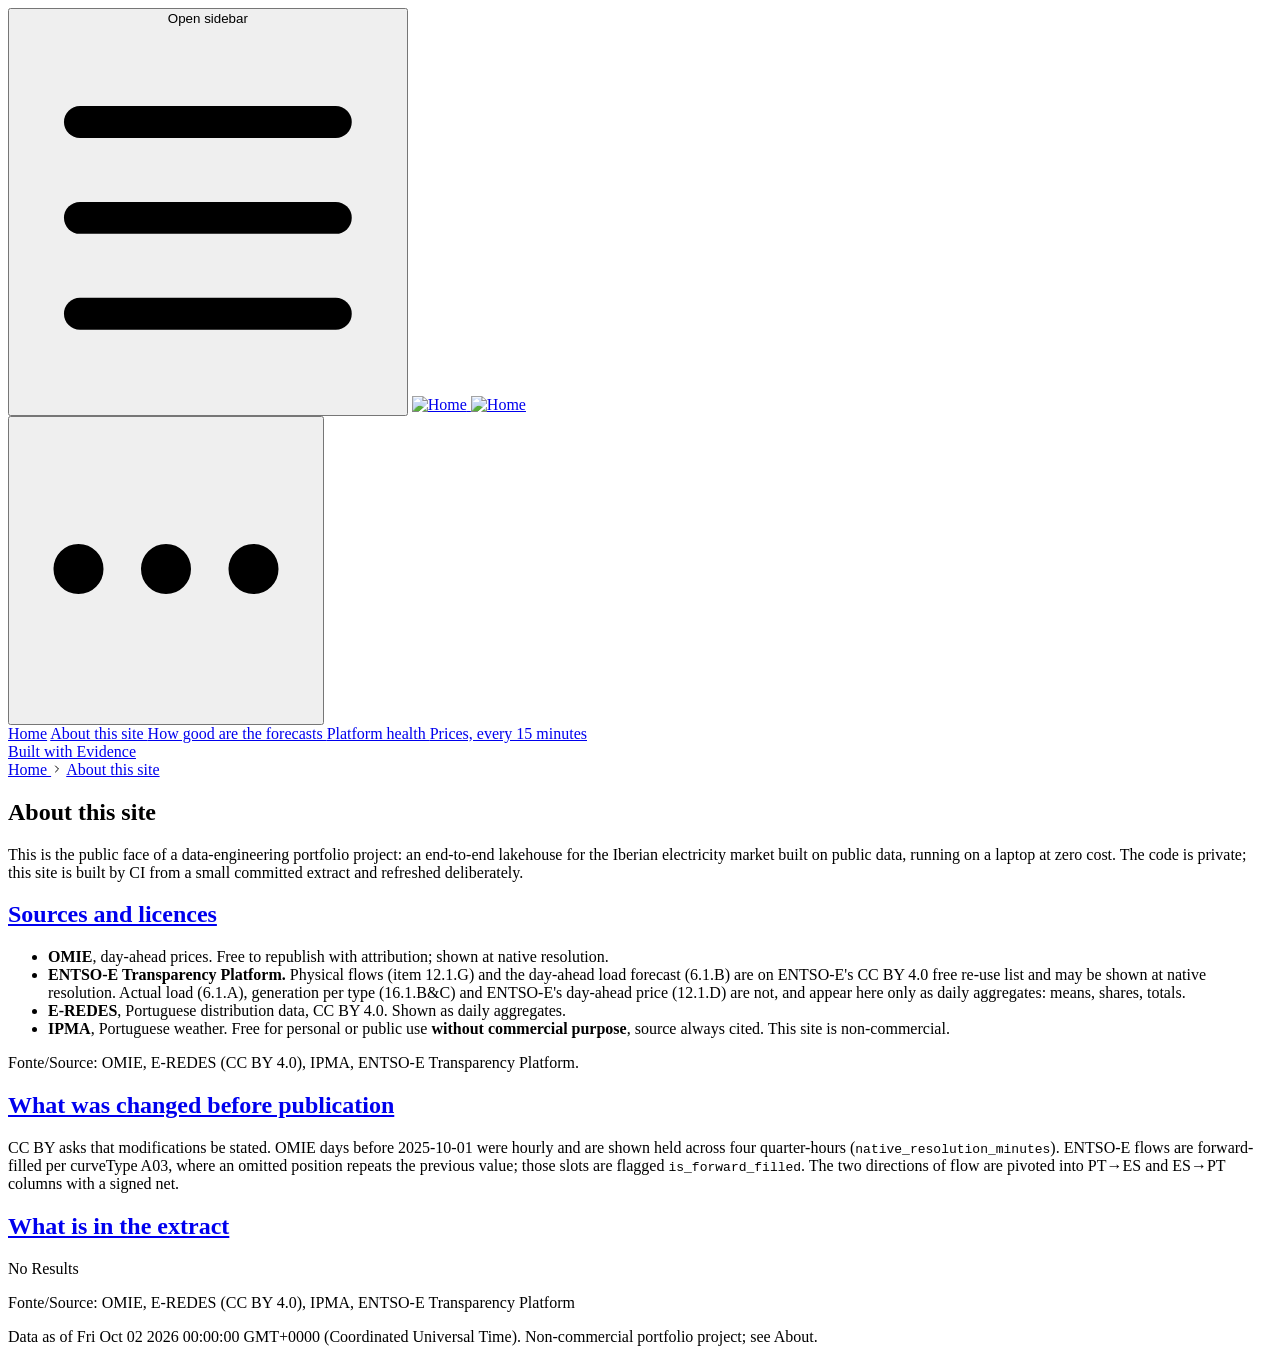
==== about/index.html @ 21b66684 "site: c0ba5feb40c388d8761ffc9e1e6ce7c42c8275e0 kml0001gh/data_engineer@c0ba5feb40c388d8761ffc9e1e6ce" ====
<!doctype html>
<html lang="en">
	<head>
		<meta charset="utf-8" />
		<link rel="icon" href="/iberian-energy-dashboard/favicon.ico" sizes="32x32" />
		<link rel="icon" href="/iberian-energy-dashboard/icon.svg" type="image/svg+xml" />
		<link rel="apple-touch-icon" href="/iberian-energy-dashboard/apple-touch-icon.png" />
		<link rel="manifest" href="/iberian-energy-dashboard/manifest.webmanifest" />
		<meta name="viewport" content="width=device-width, initial-scale=1" />
		<script>
			try {
				/** @type {'light' | 'dark' | 'system'} */
				const savedTheme = localStorage.getItem('evidence-theme') ?? 'system';
				const prefersDark = window.matchMedia('(prefers-color-scheme: dark)').matches;
				const theme = savedTheme === 'system' ? (prefersDark ? 'dark' : 'light') : savedTheme;
				document.documentElement.setAttribute('data-theme', theme);
			} catch (e) {}
		</script>
		
		<link href="/iberian-energy-dashboard/_app/immutable/assets/0.DOsGdEhh.css" rel="stylesheet">
		<link href="/iberian-energy-dashboard/_app/immutable/assets/VennDiagram.BCpuTJYF.css" rel="stylesheet">
		<link rel="modulepreload" href="/iberian-energy-dashboard/_app/immutable/entry/start.C39QBbhD.js">
		<link rel="modulepreload" href="/iberian-energy-dashboard/_app/immutable/chunks/entry.qdIbgyZO.js">
		<link rel="modulepreload" href="/iberian-energy-dashboard/_app/immutable/chunks/scheduler.Bw-i8Ko9.js">
		<link rel="modulepreload" href="/iberian-energy-dashboard/_app/immutable/entry/app.jy9KOVon.js">
		<link rel="modulepreload" href="/iberian-energy-dashboard/_app/immutable/chunks/preload-helper.DpnTNRAg.js">
		<link rel="modulepreload" href="/iberian-energy-dashboard/_app/immutable/chunks/index.CQHb87tp.js">
		<link rel="modulepreload" href="/iberian-energy-dashboard/_app/immutable/nodes/0.Cdbvv35p.js">
		<link rel="modulepreload" href="/iberian-energy-dashboard/_app/immutable/chunks/index.rV6zwFgL.js">
		<link rel="modulepreload" href="/iberian-energy-dashboard/_app/immutable/chunks/VennDiagram.svelte_svelte_type_style_lang.lb5HnPD2.js">
		<link rel="modulepreload" href="/iberian-energy-dashboard/_app/immutable/chunks/setTrackProxy.DjIbdjlZ.js">
		<link rel="modulepreload" href="/iberian-energy-dashboard/_app/immutable/chunks/stores.CwTaohn6.js">
		<link rel="modulepreload" href="/iberian-energy-dashboard/_app/immutable/chunks/index.DlRCS_tJ.js">
		<link rel="modulepreload" href="/iberian-energy-dashboard/_app/immutable/chunks/AccordionItem.BeXF-Q2m.js">
		<link rel="modulepreload" href="/iberian-energy-dashboard/_app/immutable/nodes/5.DszR7KIC.js">
		<link rel="modulepreload" href="/iberian-energy-dashboard/_app/immutable/chunks/Attribution.CR17w3EA.js"><title>About this site</title><!-- HEAD_svelte-2igo1p_START --> <meta property="og:title" content="About this site"> <meta name="twitter:title" content="About this site"><meta name="twitter:card" content="summary_large_image"><meta name="twitter:site" content="@evidence_dev"> <!-- HEAD_svelte-2igo1p_END -->
	</head>
	<body>
		<script>
			
		</script>
		<div>
			<!-- SvelteKit Hydrated Content -->
			   <div class="z-[1] fixed right-0 bottom-0 mx-10 my-6 w-80"></div> <div data-sveltekit-preload-data="hover" class="antialiased"> <header class="fixed w-full top-0 z-40 flex h-12 shrink-0 justify-start items-center gap-x-4 border-b border-base-300/50 bg-base-100/90 backdrop-blur print:hidden"><div class=" max-w-7xl mx-auto px-5 sm:px-6 md:px-12 flex flex-1 items-center justify-between" style="max-width:undefinedpx;"><div class="flex gap-x-4 items-center"><button type="button" class="text-base-content hover:bg-base-200 rounded-lg p-1 -ml-1 transition-all duration-500 md:hidden"><span class="sr-only" data-svelte-h="svelte-73kebv">Open sidebar</span> <svg class="w-5 h-5" width="100%" height="100%" viewBox="0 0 24 24" stroke-width="2" stroke="currentColor" fill="none" stroke-linecap="round" stroke-linejoin="round" xmlns="http://www.w3.org/2000/svg"><path stroke="none" d="M0 0h24v24H0z" fill="none"></path><path d="M4 6l16 0"></path><path d="M4 12l16 0"></path><path d="M4 18l16 0"></path></svg></button> <a href="/iberian-energy-dashboard/" class="text-sm font-bold text-base-content hidden md:block"><img src="/iberian-energy-dashboard/_app/immutable/assets/wordmark-black.rfl-FBgf.png" alt="Home" class="h-5 aspect-auto block dark:hidden" href="/iberian-energy-dashboard/"> <img src="/iberian-energy-dashboard/_app/immutable/assets/wordmark-white.C8ZS96Ri.png" alt="Home" class="h-5 aspect-auto hidden dark:block" href="/iberian-energy-dashboard/"></a></div> <div class="flex gap-2 text-sm items-center"> <div class="flex gap-2 items-center">   </div> <div class="relative"> <button type="button" tabindex="0" aria-controls="vVwSyx_eBT" aria-expanded="false" data-state="closed" id="46IISi8w5Y" data-melt-dropdown-menu-trigger="" data-menu-trigger="" class="inline-flex items-center justify-center font-medium whitespace-nowrap transition-colors focus-visible:outline-none focus-visible:ring-1 focus-visible:ring-base-content-muted disabled:pointer-events-none disabled:opacity-50 hover:text-base-content h-8 rounded-md text-xs px-1 hover:bg-base-200 shadow-base-200" aria-label="Menu" data-button-root=""><svg class="h-6 w-6" width="100%" height="100%" viewBox="0 0 24 24" stroke-width="2" stroke="currentColor" fill="none" stroke-linecap="round" stroke-linejoin="round" xmlns="http://www.w3.org/2000/svg"><path stroke="none" d="M0 0h24v24H0z" fill="none"></path><path d="M5 12m-1 0a1 1 0 1 0 2 0a1 1 0 1 0 -2 0"></path><path d="M12 12m-1 0a1 1 0 1 0 2 0a1 1 0 1 0 -2 0"></path><path d="M19 12m-1 0a1 1 0 1 0 2 0a1 1 0 1 0 -2 0"></path></svg></button> </div></div></div></header> <div class=" max-w-7xl print:w-[650px] print:md:w-[841px] mx-auto print:md:px-0 print:px-0 px-6 sm:px-8 md:px-12 flex justify-start" style="max-width:undefinedpx;"><div class="print:hidden">  <aside class="w-48 flex-none hidden md:flex"><div class="hidden: md:block fixed w-48 top-20 bottom-8 overflow-y-auto flex-1 text-sm pretty-scrollbar"><div class="flex flex-col pb-6"><a class="sticky top-0 bg-base-100 shadow shadow-base-100 font-semibold pb-1 mb-1 group inline-block capitalize hover:underline text-base-heading" href="/iberian-energy-dashboard/">Home</a>  <a class="group inline-block py-1 capitalize transition-all duration-100 text-base-content-muted hover:text-base-content" href="/iberian-energy-dashboard/about">About this site  </a> <a class="group inline-block py-1 capitalize transition-all duration-100 text-base-content-muted hover:text-base-content" href="/iberian-energy-dashboard/forecasts">How good are the forecasts  </a> <a class="group inline-block py-1 capitalize transition-all duration-100 text-base-content-muted hover:text-base-content" href="/iberian-energy-dashboard/platform-health">Platform health  </a> <a class="group inline-block py-1 capitalize transition-all duration-100 text-base-content-muted hover:text-base-content" href="/iberian-energy-dashboard/prices">Prices, every 15 minutes  </a></div> </div> <div class="fixed bottom-0 text-xs py-2" data-svelte-h="svelte-fworv4"><a href="https://www.evidence.dev" class="bg-gradient-to-r inline-block antialiased font-medium">Built with Evidence</a></div></aside></div> <main class="md:pl-8 md:pr-8  mt-16 sm:mt-20 flex-grow overflow-x-hidden print:px-0 print:mt-8"><div class="print:hidden"><div class="flex items-start mt-0 whitespace-nowrap overflow-auto"><div class="inline-flex items-center text-sm capitalize gap-1 text-base-content-muted mb-2 sm:mb-4"><a href="/iberian-energy-dashboard/" class="hover:underline">Home </a><svg class="icon icon-tabler icon-tabler-chevron-right" width="12px" height="12px" viewBox="0 0 24 24" stroke-width="2" stroke="currentColor" fill="none" stroke-linecap="round" stroke-linejoin="round" xmlns="http://www.w3.org/2000/svg"><path stroke="none" d="M0 0h24v24H0z" fill="none"></path><path d="M9 6l6 6l-6 6"></path></svg> <a href="/iberian-energy-dashboard/about" class="hover:underline">About this site</a></div></div></div> <article id="evidence-main-article" class="select-text markdown pb-10">  <h1 class="title">About this site</h1>    <div class="over-container svelte-1p12lev"> </div> <div class="over-container svelte-1p12lev"> </div> <p class="markdown" data-svelte-h="svelte-15kxrwh">This is the public face of a data-engineering portfolio project: an end-to-end lakehouse for the
Iberian electricity market built on public data, running on a laptop at zero cost. The code is
private; this site is built by CI from a small committed extract and refreshed deliberately.</p> <h2 class="markdown" id="sources-and-licences" data-svelte-h="svelte-p7km5z"><a href="#sources-and-licences">Sources and licences</a></h2> <ul class="markdown" data-svelte-h="svelte-16c12oj"><li class="markdown"><strong class="markdown">OMIE</strong>, day-ahead prices. Free to republish with attribution; shown at native resolution.</li> <li class="markdown"><strong class="markdown">ENTSO-E Transparency Platform.</strong> Physical flows (item 12.1.G) and the day-ahead load forecast
(6.1.B) are on ENTSO-E&#39;s CC BY 4.0 free re-use list and may be shown at native resolution.
Actual load (6.1.A), generation per type (16.1.B&amp;C) and ENTSO-E&#39;s day-ahead price (12.1.D) are
not, and appear here only as daily aggregates: means, shares, totals.</li> <li class="markdown"><strong class="markdown">E-REDES</strong>, Portuguese distribution data, CC BY 4.0. Shown as daily aggregates.</li> <li class="markdown"><strong class="markdown">IPMA</strong>, Portuguese weather. Free for personal or public use <strong class="markdown">without commercial purpose</strong>,
source always cited. This site is non-commercial.</li></ul> <p class="markdown" data-svelte-h="svelte-14w6lfo">Fonte/Source: OMIE, E-REDES (CC BY 4.0), IPMA, ENTSO-E Transparency Platform.</p> <h2 class="markdown" id="what-was-changed-before-publication" data-svelte-h="svelte-1a4lytc"><a href="#what-was-changed-before-publication">What was changed before publication</a></h2> <p class="markdown" data-svelte-h="svelte-qqahjg">CC BY asks that modifications be stated. OMIE days before 2025-10-01 were hourly and are shown
held across four quarter-hours (<code class="markdown">native_resolution_minutes</code>). ENTSO-E flows are forward-filled per
curveType A03, where an omitted position repeats the previous value; those slots are flagged
<code class="markdown">is_forward_filled</code>.
The two directions of flow are pivoted into PT→ES and ES→PT columns with a signed net.</p> <h2 class="markdown" id="what-is-in-the-extract" data-svelte-h="svelte-ac2f7d"><a href="#what-is-in-the-extract">What is in the extract</a></h2>           <div data-testid="DataTable-info" role="none" class="table-container mt-2 mb-2 svelte-1vxfjlq">  <div class="scrollbox pretty-scrollbar svelte-1vxfjlq"><table class="svelte-1vxfjlq"><thead> <tr class="border-b border-base-content-muted/60">   </tr> </thead> <tr class="border-b border-base-content-muted/20 svelte-orfja7">   </tr><tr class="border-b border-base-content-muted/20 svelte-orfja7">   </tr><tr class="border-b border-base-content-muted/20 svelte-orfja7">   </tr><tr class="border-b border-base-content-muted/20 svelte-orfja7">   </tr><tr class="border-b border-base-content-muted/20 svelte-orfja7">   </tr><tr class="border-b border-base-content-muted/20 svelte-orfja7">   </tr><tr class="border-b border-base-content-muted/20 svelte-orfja7">   </tr> </table></div> <div class="noresults svelte-1vxfjlq" data-svelte-h="svelte-l3t0gi">No Results</div> <div class="table-footer mt-3 svelte-1vxfjlq"> </div></div>  <footer class="mt-10 border-t pt-3 text-xs text-gray-500"><p data-svelte-h="svelte-yt4e1e">Fonte/Source: OMIE, E-REDES (CC BY 4.0), IPMA, ENTSO-E Transparency Platform</p> <p>Data as of Fri Oct 02 2026 00:00:00 GMT+0000 (Coordinated Universal Time). Non-commercial portfolio project; see About.</p></footer></article></main> <div class="print:hidden"><aside class="hidden lg:block w-48"><div class="fixed w-48 top-20 bottom-20 pl-4 px-3 overflow-auto pretty-scrollbar"></div></aside></div></div></div>  
			<script type="application/json" data-sveltekit-fetched data-url="/iberian-energy-dashboard/api/customFormattingSettings.json/GET.json">{"status":200,"statusText":"","headers":{},"body":"{\"customFormattingSettings\":{\"version\":\"1.0\",\"customFormats\":[]}}"}</script>
			<script type="application/json" data-sveltekit-fetched data-url="/iberian-energy-dashboard/api/pagesManifest.json">{"status":200,"statusText":"","headers":{},"body":"{\"label\":\"Home\",\"href\":\"/\",\"children\":{\"about\":{\"label\":\"about\",\"href\":\"/about\",\"children\":{},\"frontMatter\":{\"title\":\"About this site\"},\"isTemplated\":false,\"isPage\":true},\"forecasts\":{\"label\":\"forecasts\",\"href\":\"/forecasts\",\"children\":{},\"frontMatter\":{\"title\":\"How good are the forecasts\"},\"isTemplated\":false,\"isPage\":true},\"platform-health\":{\"label\":\"platform health\",\"href\":\"/platform-health\",\"children\":{},\"frontMatter\":{\"title\":\"Platform health\"},\"isTemplated\":false,\"isPage\":true},\"prices\":{\"label\":\"prices\",\"href\":\"/prices\",\"children\":{},\"frontMatter\":{\"title\":\"Prices, every 15 minutes\"},\"isTemplated\":false,\"isPage\":true}},\"frontMatter\":{\"title\":\"Iberian electricity market\"},\"isTemplated\":false,\"isPage\":true}"}</script>
			<script type="application/json" data-sveltekit-fetched data-url="/iberian-energy-dashboard/api//about/evidencemeta.json">{"status":200,"statusText":"","headers":{},"body":"{\"queries\":[{\"id\":\"asof\",\"compiledQueryString\":\"select max(data_through) as data_through from public.public_extract_info where \\\"table\\\" \u003C> 'dim_date'\",\"inputQueryString\":\"select max(data_through) as data_through from public.public_extract_info where \\\"table\\\" \u003C> 'dim_date'\",\"compiled\":false,\"inline\":true},{\"id\":\"info\",\"compiledQueryString\":\"select \\\"table\\\", rows, data_through from public.public_extract_info order by \\\"table\\\"\",\"inputQueryString\":\"select \\\"table\\\", rows, data_through from public.public_extract_info order by \\\"table\\\"\",\"compiled\":false,\"inline\":true}]}"}</script>
			<script>
				{
					__sveltekit_9tnehq = {
						base: "/iberian-energy-dashboard",
						assets: "/iberian-energy-dashboard"
					};

					const element = document.currentScript.parentElement;

					const data = [null,null];

					Promise.all([
						import("/iberian-energy-dashboard/_app/immutable/entry/start.C39QBbhD.js"),
						import("/iberian-energy-dashboard/_app/immutable/entry/app.jy9KOVon.js")
					]).then(([kit, app]) => {
						kit.start(app, element, {
							node_ids: [0, 5],
							data,
							form: null,
							error: null
						});
					});
				}
			</script>
		

			<!-- SplashScreen -->
			<div
				aria-disabled
				id="__evidence_project_splash"
				data-test-id="__evidence_project_splash"
				style="visibility: hidden"
			>
				<svg width="100" height="100" viewBox="-8 -8 588 588" xmlns="http://www.w3.org/2000/svg">
					<path
						d="M7.19462e-05 74.3583C109.309 74.3583 195.795 86.2578 286.834 37.825C377.872 -10.6077 466.416 1.29174 573.667 1.29175L573.667 126.549C466.416 126.549 377.373 114.91 286.834 163.082C196.294 211.254 109.309 199.615 6.11417e-05 199.615L7.19462e-05 74.3583Z"
						class="draw-path"
					/>
					<path
						d="M573.669 499.31C464.36 499.31 377.874 487.411 286.835 535.843C195.797 584.276 107.252 572.377 0.0014801 572.377V447.12C107.252 447.12 196.295 458.758 286.835 410.586C377.375 362.415 464.36 374.053 573.669 374.053V499.31Z"
						class="draw-path"
					/>
					<path
						d="M452.896 186.499C395.028 187.686 341.581 194.947 286.835 224.074C211.396 264.212 136.995 262.826 52.2355 261.247C35.2696 260.931 17.8887 260.608 0.0014801 260.608V385.865C18.1032 385.865 35.6721 386.204 52.81 386.534C137.212 388.162 211.162 389.589 286.835 349.331C341.838 320.07 395.18 312.831 452.896 311.685V186.499Z"
						class="draw-path"
					/>
				</svg>
			</div>
		</div>
	</body>
</html>

<style>
	#__evidence_project_splash {
		position: fixed;
		top: 0;
		left: 0;
		width: 100vw;
		height: 100vh;
		background-color: #ffffff;
		display: flex;
		justify-content: center;
		align-items: center;
		z-index: 9999;
	}

	[data-theme='dark'] #__evidence_project_splash {
		background-color: #000000;
	}

	.draw-path {
		fill: #000000;
		animation: blinking-logo 2s;
		animation-fill-mode: both;
		animation-iteration-count: infinite;
		animation-timing-function: ease-in-out;
	}

	[data-theme='dark'] .draw-path {
		fill: #ffffff;
	}

	@keyframes blinking-logo {
		0% {
			fill-opacity: 1;
		}
		50% {
			fill-opacity: 0.2;
		}
		100% {
			fill-opacity: 1;
		}
	}
</style>
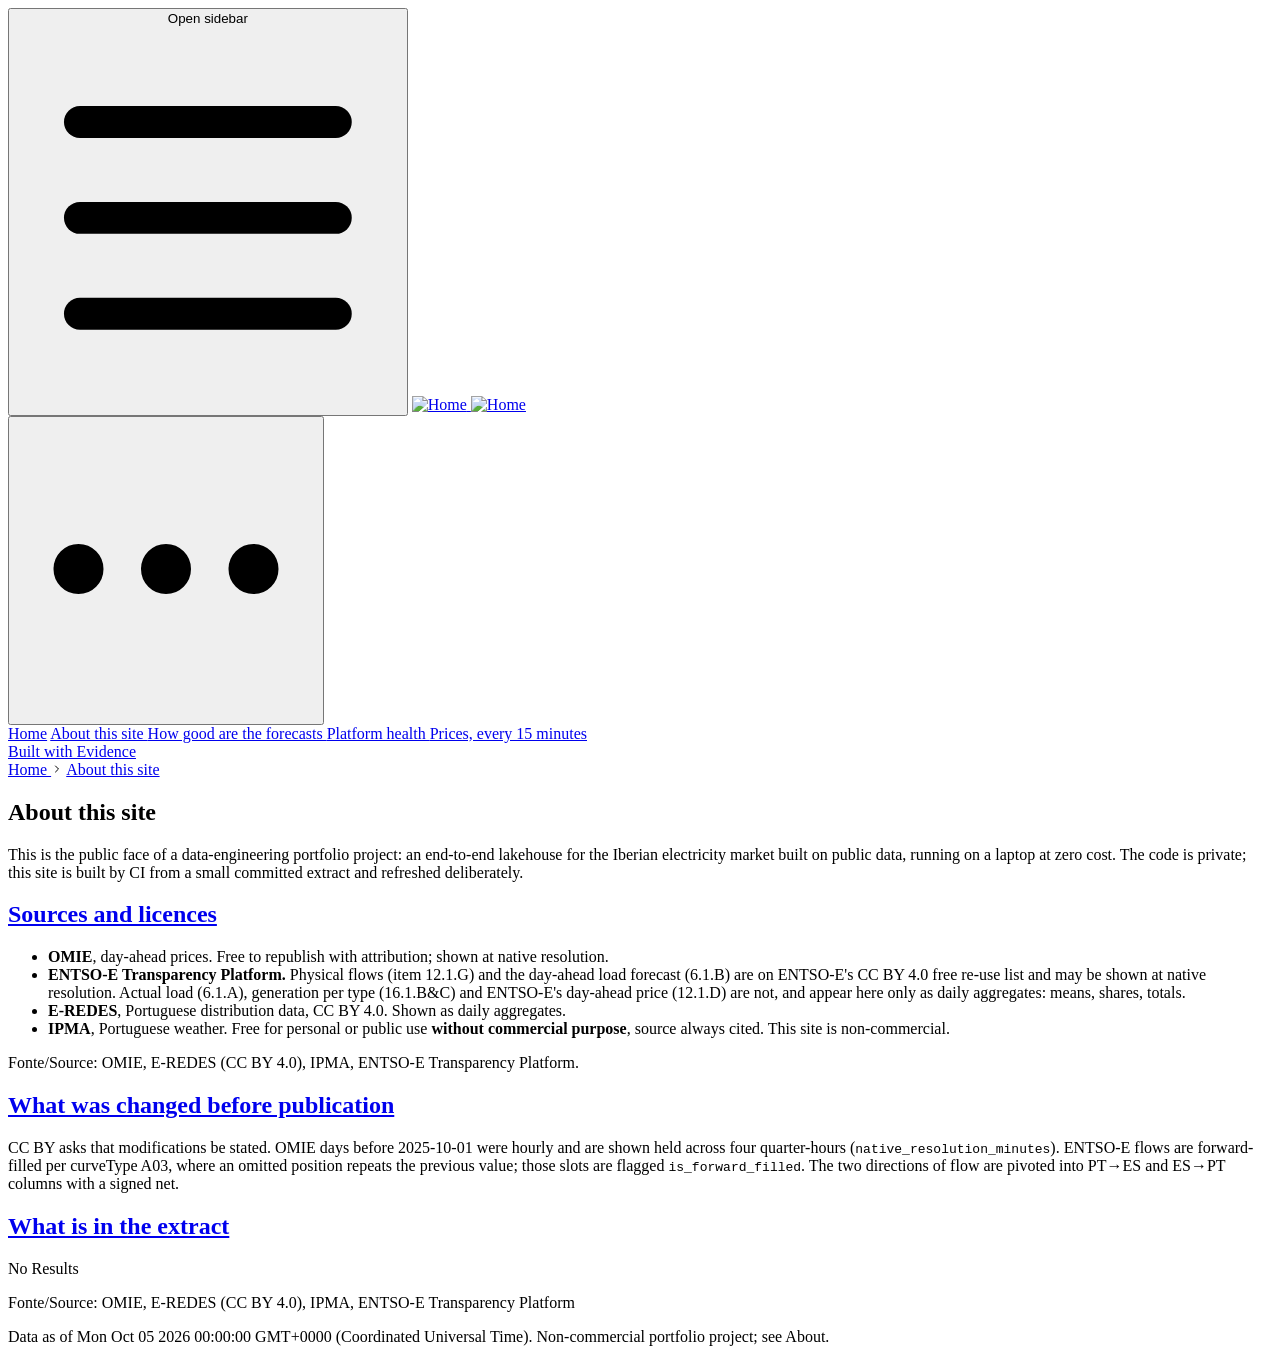
==== commit 83c5dcb6: "site: 726a3c2601cadf0bd37bbbbe7811b640de39b4c2 kml0001gh/data_engineer@726a3c2601cadf0bd37bbbbe7811b" ====
--- a/about/index.html
+++ b/about/index.html
@@ -19,21 +19,21 @@
 		
 		<link href="/iberian-energy-dashboard/_app/immutable/assets/0.DOsGdEhh.css" rel="stylesheet">
 		<link href="/iberian-energy-dashboard/_app/immutable/assets/VennDiagram.BCpuTJYF.css" rel="stylesheet">
-		<link rel="modulepreload" href="/iberian-energy-dashboard/_app/immutable/entry/start.C39QBbhD.js">
-		<link rel="modulepreload" href="/iberian-energy-dashboard/_app/immutable/chunks/entry.qdIbgyZO.js">
+		<link rel="modulepreload" href="/iberian-energy-dashboard/_app/immutable/entry/start.CX9pojNQ.js">
+		<link rel="modulepreload" href="/iberian-energy-dashboard/_app/immutable/chunks/entry.CK7gf1JH.js">
 		<link rel="modulepreload" href="/iberian-energy-dashboard/_app/immutable/chunks/scheduler.Bw-i8Ko9.js">
-		<link rel="modulepreload" href="/iberian-energy-dashboard/_app/immutable/entry/app.jy9KOVon.js">
+		<link rel="modulepreload" href="/iberian-energy-dashboard/_app/immutable/entry/app.DSIvAUGZ.js">
 		<link rel="modulepreload" href="/iberian-energy-dashboard/_app/immutable/chunks/preload-helper.DpnTNRAg.js">
 		<link rel="modulepreload" href="/iberian-energy-dashboard/_app/immutable/chunks/index.CQHb87tp.js">
-		<link rel="modulepreload" href="/iberian-energy-dashboard/_app/immutable/nodes/0.Cdbvv35p.js">
+		<link rel="modulepreload" href="/iberian-energy-dashboard/_app/immutable/nodes/0.D3C9mSKk.js">
 		<link rel="modulepreload" href="/iberian-energy-dashboard/_app/immutable/chunks/index.rV6zwFgL.js">
-		<link rel="modulepreload" href="/iberian-energy-dashboard/_app/immutable/chunks/VennDiagram.svelte_svelte_type_style_lang.lb5HnPD2.js">
+		<link rel="modulepreload" href="/iberian-energy-dashboard/_app/immutable/chunks/VennDiagram.svelte_svelte_type_style_lang.BJWbJmrN.js">
 		<link rel="modulepreload" href="/iberian-energy-dashboard/_app/immutable/chunks/setTrackProxy.DjIbdjlZ.js">
-		<link rel="modulepreload" href="/iberian-energy-dashboard/_app/immutable/chunks/stores.CwTaohn6.js">
-		<link rel="modulepreload" href="/iberian-energy-dashboard/_app/immutable/chunks/index.DlRCS_tJ.js">
-		<link rel="modulepreload" href="/iberian-energy-dashboard/_app/immutable/chunks/AccordionItem.BeXF-Q2m.js">
-		<link rel="modulepreload" href="/iberian-energy-dashboard/_app/immutable/nodes/5.DszR7KIC.js">
-		<link rel="modulepreload" href="/iberian-energy-dashboard/_app/immutable/chunks/Attribution.CR17w3EA.js"><title>About this site</title><!-- HEAD_svelte-2igo1p_START --> <meta property="og:title" content="About this site"> <meta name="twitter:title" content="About this site"><meta name="twitter:card" content="summary_large_image"><meta name="twitter:site" content="@evidence_dev"> <!-- HEAD_svelte-2igo1p_END -->
+		<link rel="modulepreload" href="/iberian-energy-dashboard/_app/immutable/chunks/stores.BeN9PGjn.js">
+		<link rel="modulepreload" href="/iberian-energy-dashboard/_app/immutable/chunks/index.ChaSmlmx.js">
+		<link rel="modulepreload" href="/iberian-energy-dashboard/_app/immutable/chunks/AccordionItem.DAM2Njme.js">
+		<link rel="modulepreload" href="/iberian-energy-dashboard/_app/immutable/nodes/5.BHmzAeCU.js">
+		<link rel="modulepreload" href="/iberian-energy-dashboard/_app/immutable/chunks/Attribution.GRQ34-X1.js"><title>About this site</title><!-- HEAD_svelte-2igo1p_START --> <meta property="og:title" content="About this site"> <meta name="twitter:title" content="About this site"><meta name="twitter:card" content="summary_large_image"><meta name="twitter:site" content="@evidence_dev"> <!-- HEAD_svelte-2igo1p_END -->
 	</head>
 	<body>
 		<script>
@@ -41,7 +41,7 @@
 		</script>
 		<div>
 			<!-- SvelteKit Hydrated Content -->
-			   <div class="z-[1] fixed right-0 bottom-0 mx-10 my-6 w-80"></div> <div data-sveltekit-preload-data="hover" class="antialiased"> <header class="fixed w-full top-0 z-40 flex h-12 shrink-0 justify-start items-center gap-x-4 border-b border-base-300/50 bg-base-100/90 backdrop-blur print:hidden"><div class=" max-w-7xl mx-auto px-5 sm:px-6 md:px-12 flex flex-1 items-center justify-between" style="max-width:undefinedpx;"><div class="flex gap-x-4 items-center"><button type="button" class="text-base-content hover:bg-base-200 rounded-lg p-1 -ml-1 transition-all duration-500 md:hidden"><span class="sr-only" data-svelte-h="svelte-73kebv">Open sidebar</span> <svg class="w-5 h-5" width="100%" height="100%" viewBox="0 0 24 24" stroke-width="2" stroke="currentColor" fill="none" stroke-linecap="round" stroke-linejoin="round" xmlns="http://www.w3.org/2000/svg"><path stroke="none" d="M0 0h24v24H0z" fill="none"></path><path d="M4 6l16 0"></path><path d="M4 12l16 0"></path><path d="M4 18l16 0"></path></svg></button> <a href="/iberian-energy-dashboard/" class="text-sm font-bold text-base-content hidden md:block"><img src="/iberian-energy-dashboard/_app/immutable/assets/wordmark-black.rfl-FBgf.png" alt="Home" class="h-5 aspect-auto block dark:hidden" href="/iberian-energy-dashboard/"> <img src="/iberian-energy-dashboard/_app/immutable/assets/wordmark-white.C8ZS96Ri.png" alt="Home" class="h-5 aspect-auto hidden dark:block" href="/iberian-energy-dashboard/"></a></div> <div class="flex gap-2 text-sm items-center"> <div class="flex gap-2 items-center">   </div> <div class="relative"> <button type="button" tabindex="0" aria-controls="vVwSyx_eBT" aria-expanded="false" data-state="closed" id="46IISi8w5Y" data-melt-dropdown-menu-trigger="" data-menu-trigger="" class="inline-flex items-center justify-center font-medium whitespace-nowrap transition-colors focus-visible:outline-none focus-visible:ring-1 focus-visible:ring-base-content-muted disabled:pointer-events-none disabled:opacity-50 hover:text-base-content h-8 rounded-md text-xs px-1 hover:bg-base-200 shadow-base-200" aria-label="Menu" data-button-root=""><svg class="h-6 w-6" width="100%" height="100%" viewBox="0 0 24 24" stroke-width="2" stroke="currentColor" fill="none" stroke-linecap="round" stroke-linejoin="round" xmlns="http://www.w3.org/2000/svg"><path stroke="none" d="M0 0h24v24H0z" fill="none"></path><path d="M5 12m-1 0a1 1 0 1 0 2 0a1 1 0 1 0 -2 0"></path><path d="M12 12m-1 0a1 1 0 1 0 2 0a1 1 0 1 0 -2 0"></path><path d="M19 12m-1 0a1 1 0 1 0 2 0a1 1 0 1 0 -2 0"></path></svg></button> </div></div></div></header> <div class=" max-w-7xl print:w-[650px] print:md:w-[841px] mx-auto print:md:px-0 print:px-0 px-6 sm:px-8 md:px-12 flex justify-start" style="max-width:undefinedpx;"><div class="print:hidden">  <aside class="w-48 flex-none hidden md:flex"><div class="hidden: md:block fixed w-48 top-20 bottom-8 overflow-y-auto flex-1 text-sm pretty-scrollbar"><div class="flex flex-col pb-6"><a class="sticky top-0 bg-base-100 shadow shadow-base-100 font-semibold pb-1 mb-1 group inline-block capitalize hover:underline text-base-heading" href="/iberian-energy-dashboard/">Home</a>  <a class="group inline-block py-1 capitalize transition-all duration-100 text-base-content-muted hover:text-base-content" href="/iberian-energy-dashboard/about">About this site  </a> <a class="group inline-block py-1 capitalize transition-all duration-100 text-base-content-muted hover:text-base-content" href="/iberian-energy-dashboard/forecasts">How good are the forecasts  </a> <a class="group inline-block py-1 capitalize transition-all duration-100 text-base-content-muted hover:text-base-content" href="/iberian-energy-dashboard/platform-health">Platform health  </a> <a class="group inline-block py-1 capitalize transition-all duration-100 text-base-content-muted hover:text-base-content" href="/iberian-energy-dashboard/prices">Prices, every 15 minutes  </a></div> </div> <div class="fixed bottom-0 text-xs py-2" data-svelte-h="svelte-fworv4"><a href="https://www.evidence.dev" class="bg-gradient-to-r inline-block antialiased font-medium">Built with Evidence</a></div></aside></div> <main class="md:pl-8 md:pr-8  mt-16 sm:mt-20 flex-grow overflow-x-hidden print:px-0 print:mt-8"><div class="print:hidden"><div class="flex items-start mt-0 whitespace-nowrap overflow-auto"><div class="inline-flex items-center text-sm capitalize gap-1 text-base-content-muted mb-2 sm:mb-4"><a href="/iberian-energy-dashboard/" class="hover:underline">Home </a><svg class="icon icon-tabler icon-tabler-chevron-right" width="12px" height="12px" viewBox="0 0 24 24" stroke-width="2" stroke="currentColor" fill="none" stroke-linecap="round" stroke-linejoin="round" xmlns="http://www.w3.org/2000/svg"><path stroke="none" d="M0 0h24v24H0z" fill="none"></path><path d="M9 6l6 6l-6 6"></path></svg> <a href="/iberian-energy-dashboard/about" class="hover:underline">About this site</a></div></div></div> <article id="evidence-main-article" class="select-text markdown pb-10">  <h1 class="title">About this site</h1>    <div class="over-container svelte-1p12lev"> </div> <div class="over-container svelte-1p12lev"> </div> <p class="markdown" data-svelte-h="svelte-15kxrwh">This is the public face of a data-engineering portfolio project: an end-to-end lakehouse for the
+			   <div class="z-[1] fixed right-0 bottom-0 mx-10 my-6 w-80"></div> <div data-sveltekit-preload-data="hover" class="antialiased"> <header class="fixed w-full top-0 z-40 flex h-12 shrink-0 justify-start items-center gap-x-4 border-b border-base-300/50 bg-base-100/90 backdrop-blur print:hidden"><div class=" max-w-7xl mx-auto px-5 sm:px-6 md:px-12 flex flex-1 items-center justify-between" style="max-width:undefinedpx;"><div class="flex gap-x-4 items-center"><button type="button" class="text-base-content hover:bg-base-200 rounded-lg p-1 -ml-1 transition-all duration-500 md:hidden"><span class="sr-only" data-svelte-h="svelte-73kebv">Open sidebar</span> <svg class="w-5 h-5" width="100%" height="100%" viewBox="0 0 24 24" stroke-width="2" stroke="currentColor" fill="none" stroke-linecap="round" stroke-linejoin="round" xmlns="http://www.w3.org/2000/svg"><path stroke="none" d="M0 0h24v24H0z" fill="none"></path><path d="M4 6l16 0"></path><path d="M4 12l16 0"></path><path d="M4 18l16 0"></path></svg></button> <a href="/iberian-energy-dashboard/" class="text-sm font-bold text-base-content hidden md:block"><img src="/iberian-energy-dashboard/_app/immutable/assets/wordmark-black.rfl-FBgf.png" alt="Home" class="h-5 aspect-auto block dark:hidden" href="/iberian-energy-dashboard/"> <img src="/iberian-energy-dashboard/_app/immutable/assets/wordmark-white.C8ZS96Ri.png" alt="Home" class="h-5 aspect-auto hidden dark:block" href="/iberian-energy-dashboard/"></a></div> <div class="flex gap-2 text-sm items-center"> <div class="flex gap-2 items-center">   </div> <div class="relative"> <button type="button" tabindex="0" aria-controls="c6V9-X50rA" aria-expanded="false" data-state="closed" id="S9Nv5ns_sj" data-melt-dropdown-menu-trigger="" data-menu-trigger="" class="inline-flex items-center justify-center font-medium whitespace-nowrap transition-colors focus-visible:outline-none focus-visible:ring-1 focus-visible:ring-base-content-muted disabled:pointer-events-none disabled:opacity-50 hover:text-base-content h-8 rounded-md text-xs px-1 hover:bg-base-200 shadow-base-200" aria-label="Menu" data-button-root=""><svg class="h-6 w-6" width="100%" height="100%" viewBox="0 0 24 24" stroke-width="2" stroke="currentColor" fill="none" stroke-linecap="round" stroke-linejoin="round" xmlns="http://www.w3.org/2000/svg"><path stroke="none" d="M0 0h24v24H0z" fill="none"></path><path d="M5 12m-1 0a1 1 0 1 0 2 0a1 1 0 1 0 -2 0"></path><path d="M12 12m-1 0a1 1 0 1 0 2 0a1 1 0 1 0 -2 0"></path><path d="M19 12m-1 0a1 1 0 1 0 2 0a1 1 0 1 0 -2 0"></path></svg></button> </div></div></div></header> <div class=" max-w-7xl print:w-[650px] print:md:w-[841px] mx-auto print:md:px-0 print:px-0 px-6 sm:px-8 md:px-12 flex justify-start" style="max-width:undefinedpx;"><div class="print:hidden">  <aside class="w-48 flex-none hidden md:flex"><div class="hidden: md:block fixed w-48 top-20 bottom-8 overflow-y-auto flex-1 text-sm pretty-scrollbar"><div class="flex flex-col pb-6"><a class="sticky top-0 bg-base-100 shadow shadow-base-100 font-semibold pb-1 mb-1 group inline-block capitalize hover:underline text-base-heading" href="/iberian-energy-dashboard/">Home</a>  <a class="group inline-block py-1 capitalize transition-all duration-100 text-base-content-muted hover:text-base-content" href="/iberian-energy-dashboard/about">About this site  </a> <a class="group inline-block py-1 capitalize transition-all duration-100 text-base-content-muted hover:text-base-content" href="/iberian-energy-dashboard/forecasts">How good are the forecasts  </a> <a class="group inline-block py-1 capitalize transition-all duration-100 text-base-content-muted hover:text-base-content" href="/iberian-energy-dashboard/platform-health">Platform health  </a> <a class="group inline-block py-1 capitalize transition-all duration-100 text-base-content-muted hover:text-base-content" href="/iberian-energy-dashboard/prices">Prices, every 15 minutes  </a></div> </div> <div class="fixed bottom-0 text-xs py-2" data-svelte-h="svelte-fworv4"><a href="https://www.evidence.dev" class="bg-gradient-to-r inline-block antialiased font-medium">Built with Evidence</a></div></aside></div> <main class="md:pl-8 md:pr-8  mt-16 sm:mt-20 flex-grow overflow-x-hidden print:px-0 print:mt-8"><div class="print:hidden"><div class="flex items-start mt-0 whitespace-nowrap overflow-auto"><div class="inline-flex items-center text-sm capitalize gap-1 text-base-content-muted mb-2 sm:mb-4"><a href="/iberian-energy-dashboard/" class="hover:underline">Home </a><svg class="icon icon-tabler icon-tabler-chevron-right" width="12px" height="12px" viewBox="0 0 24 24" stroke-width="2" stroke="currentColor" fill="none" stroke-linecap="round" stroke-linejoin="round" xmlns="http://www.w3.org/2000/svg"><path stroke="none" d="M0 0h24v24H0z" fill="none"></path><path d="M9 6l6 6l-6 6"></path></svg> <a href="/iberian-energy-dashboard/about" class="hover:underline">About this site</a></div></div></div> <article id="evidence-main-article" class="select-text markdown pb-10">  <h1 class="title">About this site</h1>    <div class="over-container svelte-1p12lev"> </div> <div class="over-container svelte-1p12lev"> </div> <p class="markdown" data-svelte-h="svelte-15kxrwh">This is the public face of a data-engineering portfolio project: an end-to-end lakehouse for the
 Iberian electricity market built on public data, running on a laptop at zero cost. The code is
 private; this site is built by CI from a small committed extract and refreshed deliberately.</p> <h2 class="markdown" id="sources-and-licences" data-svelte-h="svelte-p7km5z"><a href="#sources-and-licences">Sources and licences</a></h2> <ul class="markdown" data-svelte-h="svelte-16c12oj"><li class="markdown"><strong class="markdown">OMIE</strong>, day-ahead prices. Free to republish with attribution; shown at native resolution.</li> <li class="markdown"><strong class="markdown">ENTSO-E Transparency Platform.</strong> Physical flows (item 12.1.G) and the day-ahead load forecast
 (6.1.B) are on ENTSO-E&#39;s CC BY 4.0 free re-use list and may be shown at native resolution.
@@ -51,13 +51,13 @@
 held across four quarter-hours (<code class="markdown">native_resolution_minutes</code>). ENTSO-E flows are forward-filled per
 curveType A03, where an omitted position repeats the previous value; those slots are flagged
 <code class="markdown">is_forward_filled</code>.
-The two directions of flow are pivoted into PT→ES and ES→PT columns with a signed net.</p> <h2 class="markdown" id="what-is-in-the-extract" data-svelte-h="svelte-ac2f7d"><a href="#what-is-in-the-extract">What is in the extract</a></h2>           <div data-testid="DataTable-info" role="none" class="table-container mt-2 mb-2 svelte-1vxfjlq">  <div class="scrollbox pretty-scrollbar svelte-1vxfjlq"><table class="svelte-1vxfjlq"><thead> <tr class="border-b border-base-content-muted/60">   </tr> </thead> <tr class="border-b border-base-content-muted/20 svelte-orfja7">   </tr><tr class="border-b border-base-content-muted/20 svelte-orfja7">   </tr><tr class="border-b border-base-content-muted/20 svelte-orfja7">   </tr><tr class="border-b border-base-content-muted/20 svelte-orfja7">   </tr><tr class="border-b border-base-content-muted/20 svelte-orfja7">   </tr><tr class="border-b border-base-content-muted/20 svelte-orfja7">   </tr><tr class="border-b border-base-content-muted/20 svelte-orfja7">   </tr> </table></div> <div class="noresults svelte-1vxfjlq" data-svelte-h="svelte-l3t0gi">No Results</div> <div class="table-footer mt-3 svelte-1vxfjlq"> </div></div>  <footer class="mt-10 border-t pt-3 text-xs text-gray-500"><p data-svelte-h="svelte-yt4e1e">Fonte/Source: OMIE, E-REDES (CC BY 4.0), IPMA, ENTSO-E Transparency Platform</p> <p>Data as of Fri Oct 02 2026 00:00:00 GMT+0000 (Coordinated Universal Time). Non-commercial portfolio project; see About.</p></footer></article></main> <div class="print:hidden"><aside class="hidden lg:block w-48"><div class="fixed w-48 top-20 bottom-20 pl-4 px-3 overflow-auto pretty-scrollbar"></div></aside></div></div></div>  
+The two directions of flow are pivoted into PT→ES and ES→PT columns with a signed net.</p> <h2 class="markdown" id="what-is-in-the-extract" data-svelte-h="svelte-ac2f7d"><a href="#what-is-in-the-extract">What is in the extract</a></h2>           <div data-testid="DataTable-info" role="none" class="table-container mt-2 mb-2 svelte-1vxfjlq">  <div class="scrollbox pretty-scrollbar svelte-1vxfjlq"><table class="svelte-1vxfjlq"><thead> <tr class="border-b border-base-content-muted/60">   </tr> </thead> <tr class="border-b border-base-content-muted/20 svelte-orfja7">   </tr><tr class="border-b border-base-content-muted/20 svelte-orfja7">   </tr><tr class="border-b border-base-content-muted/20 svelte-orfja7">   </tr><tr class="border-b border-base-content-muted/20 svelte-orfja7">   </tr><tr class="border-b border-base-content-muted/20 svelte-orfja7">   </tr><tr class="border-b border-base-content-muted/20 svelte-orfja7">   </tr><tr class="border-b border-base-content-muted/20 svelte-orfja7">   </tr> </table></div> <div class="noresults svelte-1vxfjlq" data-svelte-h="svelte-l3t0gi">No Results</div> <div class="table-footer mt-3 svelte-1vxfjlq"> </div></div>  <footer class="mt-10 border-t pt-3 text-xs text-gray-500"><p data-svelte-h="svelte-yt4e1e">Fonte/Source: OMIE, E-REDES (CC BY 4.0), IPMA, ENTSO-E Transparency Platform</p> <p>Data as of Mon Oct 05 2026 00:00:00 GMT+0000 (Coordinated Universal Time). Non-commercial portfolio project; see About.</p></footer></article></main> <div class="print:hidden"><aside class="hidden lg:block w-48"><div class="fixed w-48 top-20 bottom-20 pl-4 px-3 overflow-auto pretty-scrollbar"></div></aside></div></div></div>  
 			<script type="application/json" data-sveltekit-fetched data-url="/iberian-energy-dashboard/api/customFormattingSettings.json/GET.json">{"status":200,"statusText":"","headers":{},"body":"{\"customFormattingSettings\":{\"version\":\"1.0\",\"customFormats\":[]}}"}</script>
 			<script type="application/json" data-sveltekit-fetched data-url="/iberian-energy-dashboard/api/pagesManifest.json">{"status":200,"statusText":"","headers":{},"body":"{\"label\":\"Home\",\"href\":\"/\",\"children\":{\"about\":{\"label\":\"about\",\"href\":\"/about\",\"children\":{},\"frontMatter\":{\"title\":\"About this site\"},\"isTemplated\":false,\"isPage\":true},\"forecasts\":{\"label\":\"forecasts\",\"href\":\"/forecasts\",\"children\":{},\"frontMatter\":{\"title\":\"How good are the forecasts\"},\"isTemplated\":false,\"isPage\":true},\"platform-health\":{\"label\":\"platform health\",\"href\":\"/platform-health\",\"children\":{},\"frontMatter\":{\"title\":\"Platform health\"},\"isTemplated\":false,\"isPage\":true},\"prices\":{\"label\":\"prices\",\"href\":\"/prices\",\"children\":{},\"frontMatter\":{\"title\":\"Prices, every 15 minutes\"},\"isTemplated\":false,\"isPage\":true}},\"frontMatter\":{\"title\":\"Iberian electricity market\"},\"isTemplated\":false,\"isPage\":true}"}</script>
 			<script type="application/json" data-sveltekit-fetched data-url="/iberian-energy-dashboard/api//about/evidencemeta.json">{"status":200,"statusText":"","headers":{},"body":"{\"queries\":[{\"id\":\"asof\",\"compiledQueryString\":\"select max(data_through) as data_through from public.public_extract_info where \\\"table\\\" \u003C> 'dim_date'\",\"inputQueryString\":\"select max(data_through) as data_through from public.public_extract_info where \\\"table\\\" \u003C> 'dim_date'\",\"compiled\":false,\"inline\":true},{\"id\":\"info\",\"compiledQueryString\":\"select \\\"table\\\", rows, data_through from public.public_extract_info order by \\\"table\\\"\",\"inputQueryString\":\"select \\\"table\\\", rows, data_through from public.public_extract_info order by \\\"table\\\"\",\"compiled\":false,\"inline\":true}]}"}</script>
 			<script>
 				{
-					__sveltekit_9tnehq = {
+					__sveltekit_6n19vj = {
 						base: "/iberian-energy-dashboard",
 						assets: "/iberian-energy-dashboard"
 					};
@@ -67,8 +67,8 @@
 					const data = [null,null];
 
 					Promise.all([
-						import("/iberian-energy-dashboard/_app/immutable/entry/start.C39QBbhD.js"),
-						import("/iberian-energy-dashboard/_app/immutable/entry/app.jy9KOVon.js")
+						import("/iberian-energy-dashboard/_app/immutable/entry/start.CX9pojNQ.js"),
+						import("/iberian-energy-dashboard/_app/immutable/entry/app.DSIvAUGZ.js")
 					]).then(([kit, app]) => {
 						kit.start(app, element, {
 							node_ids: [0, 5],
